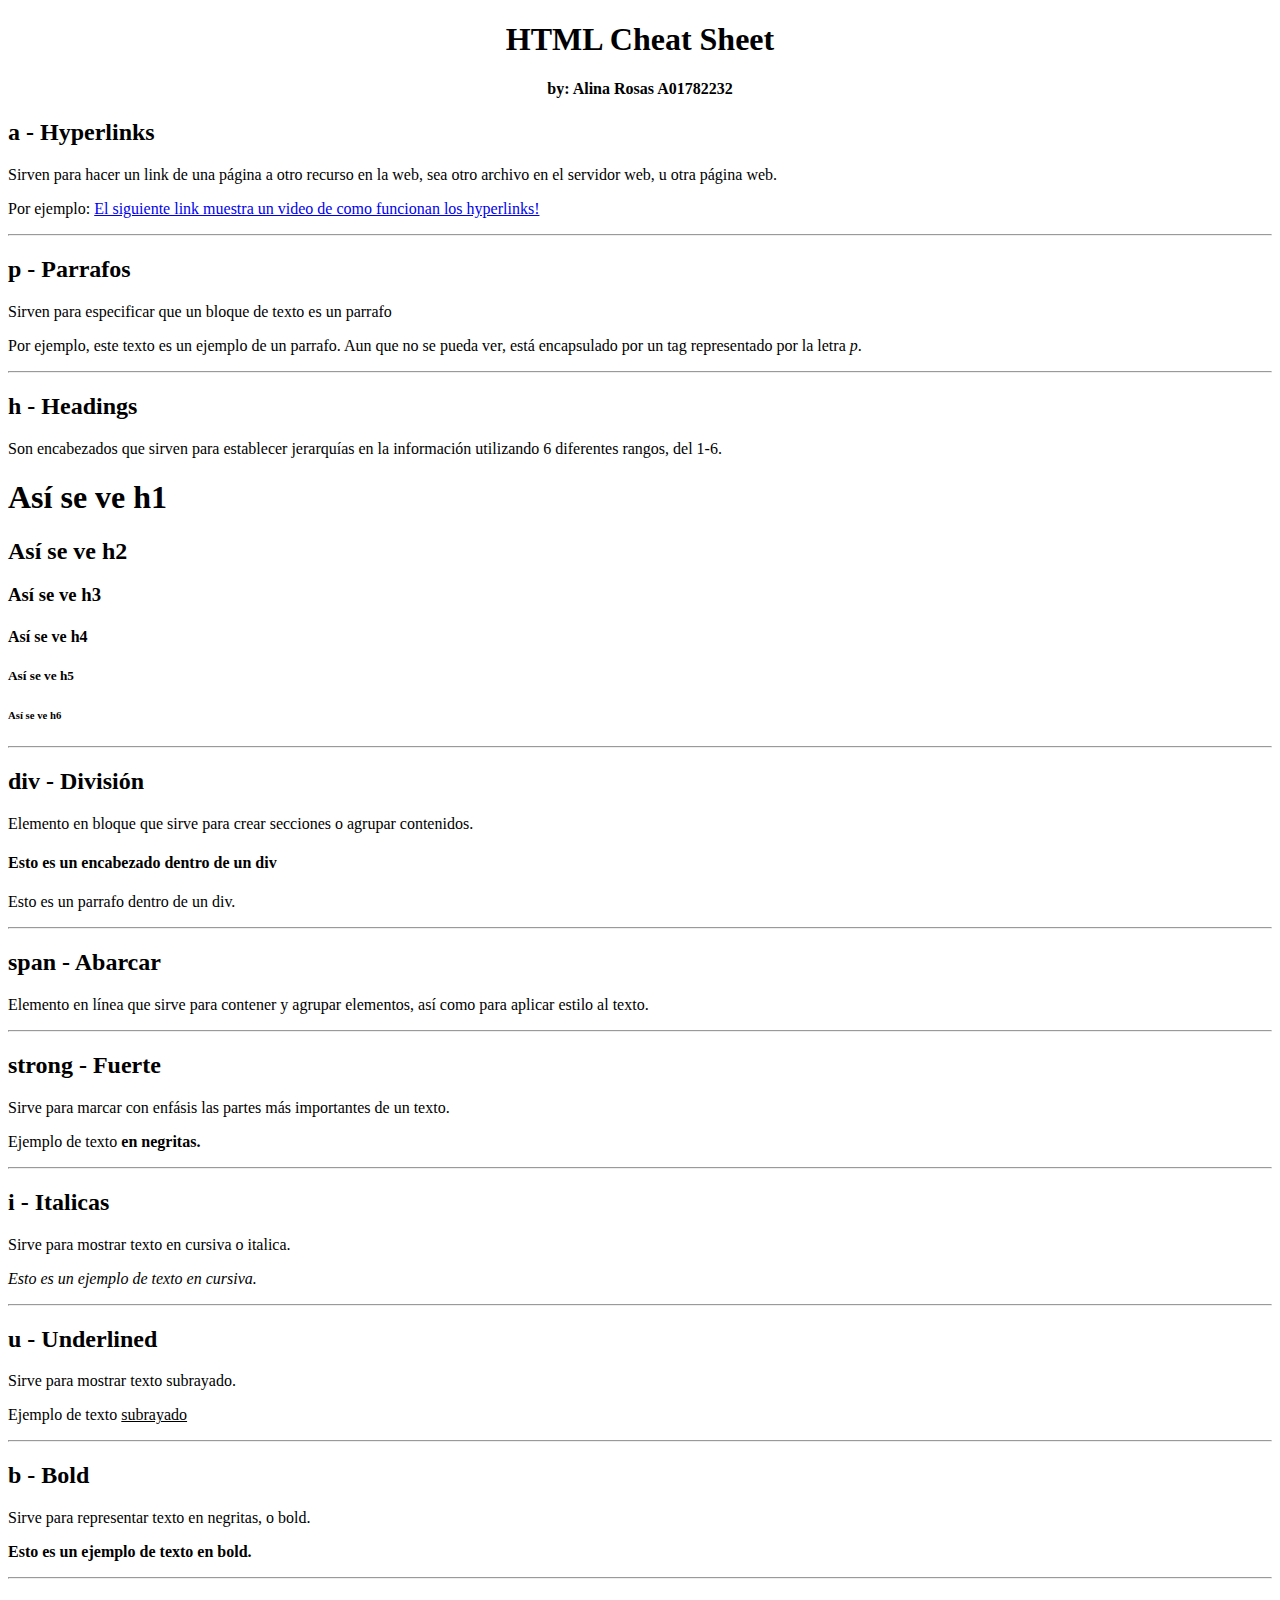
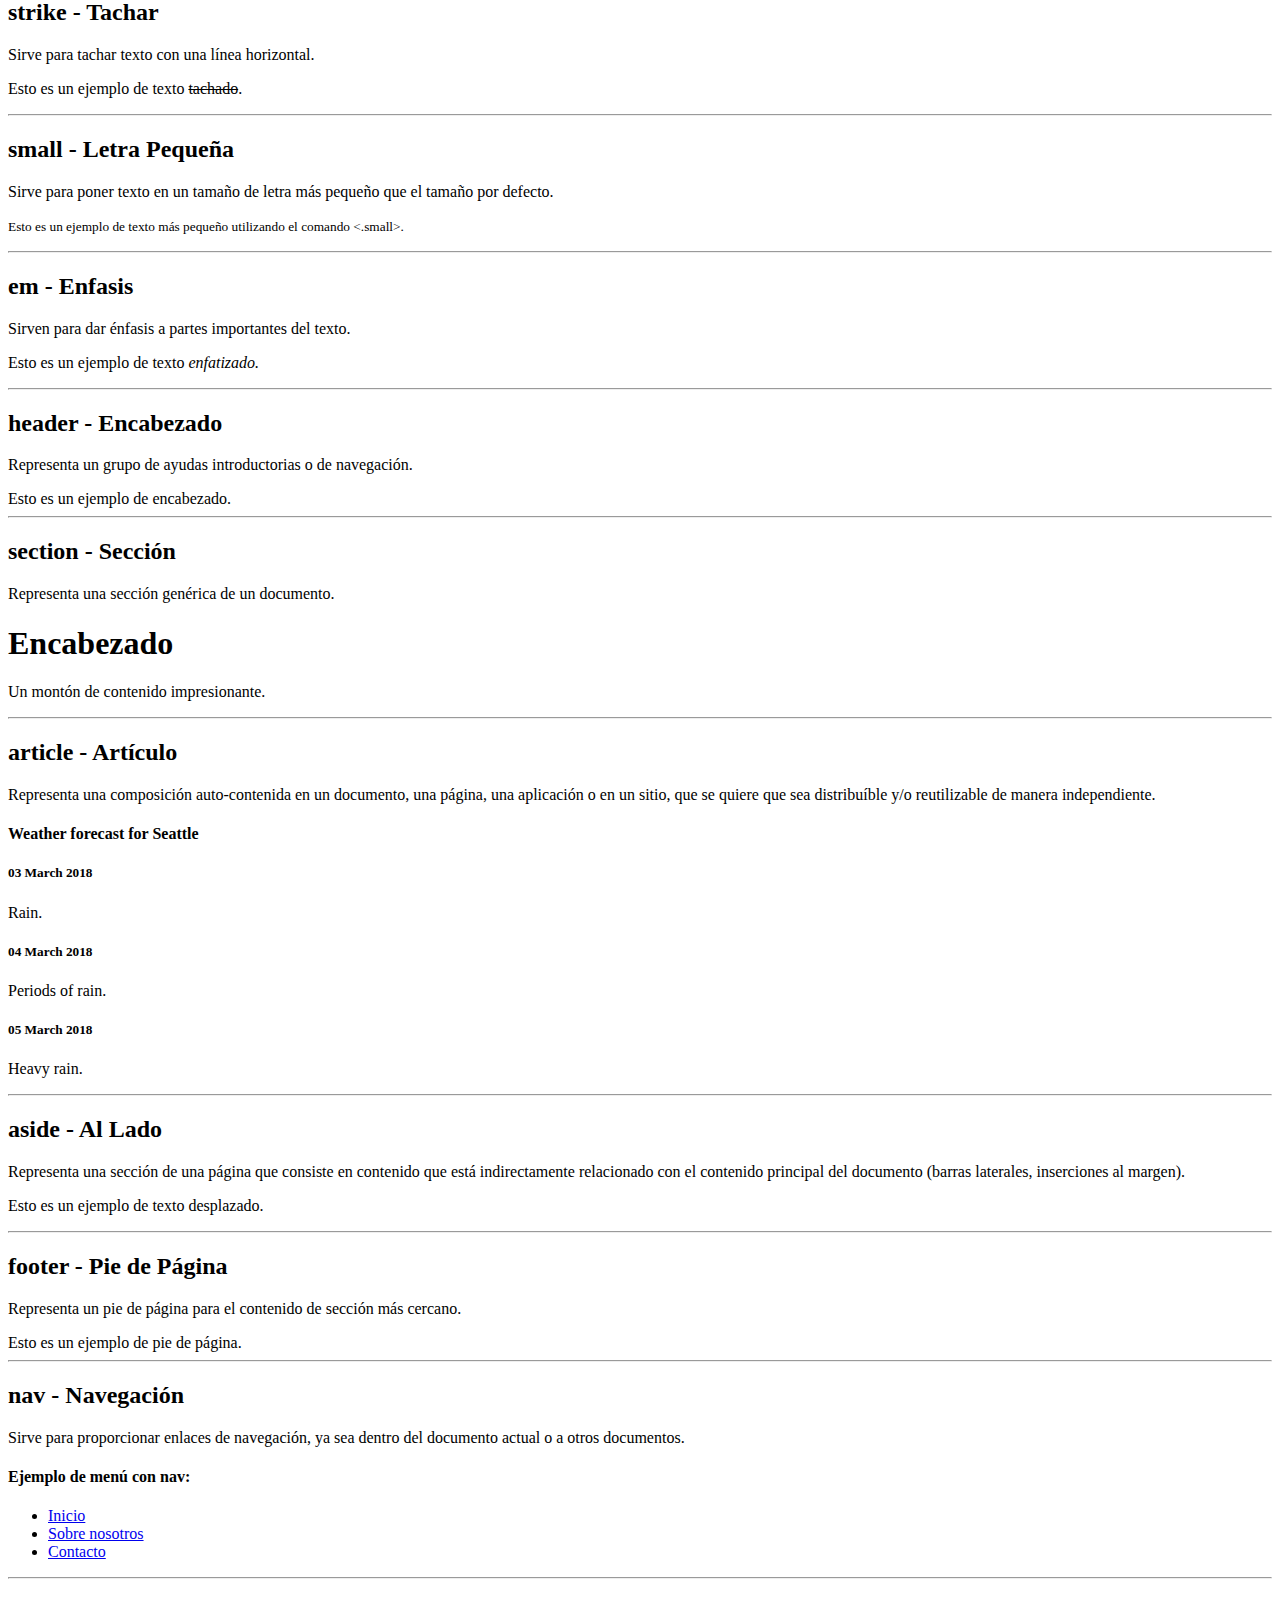
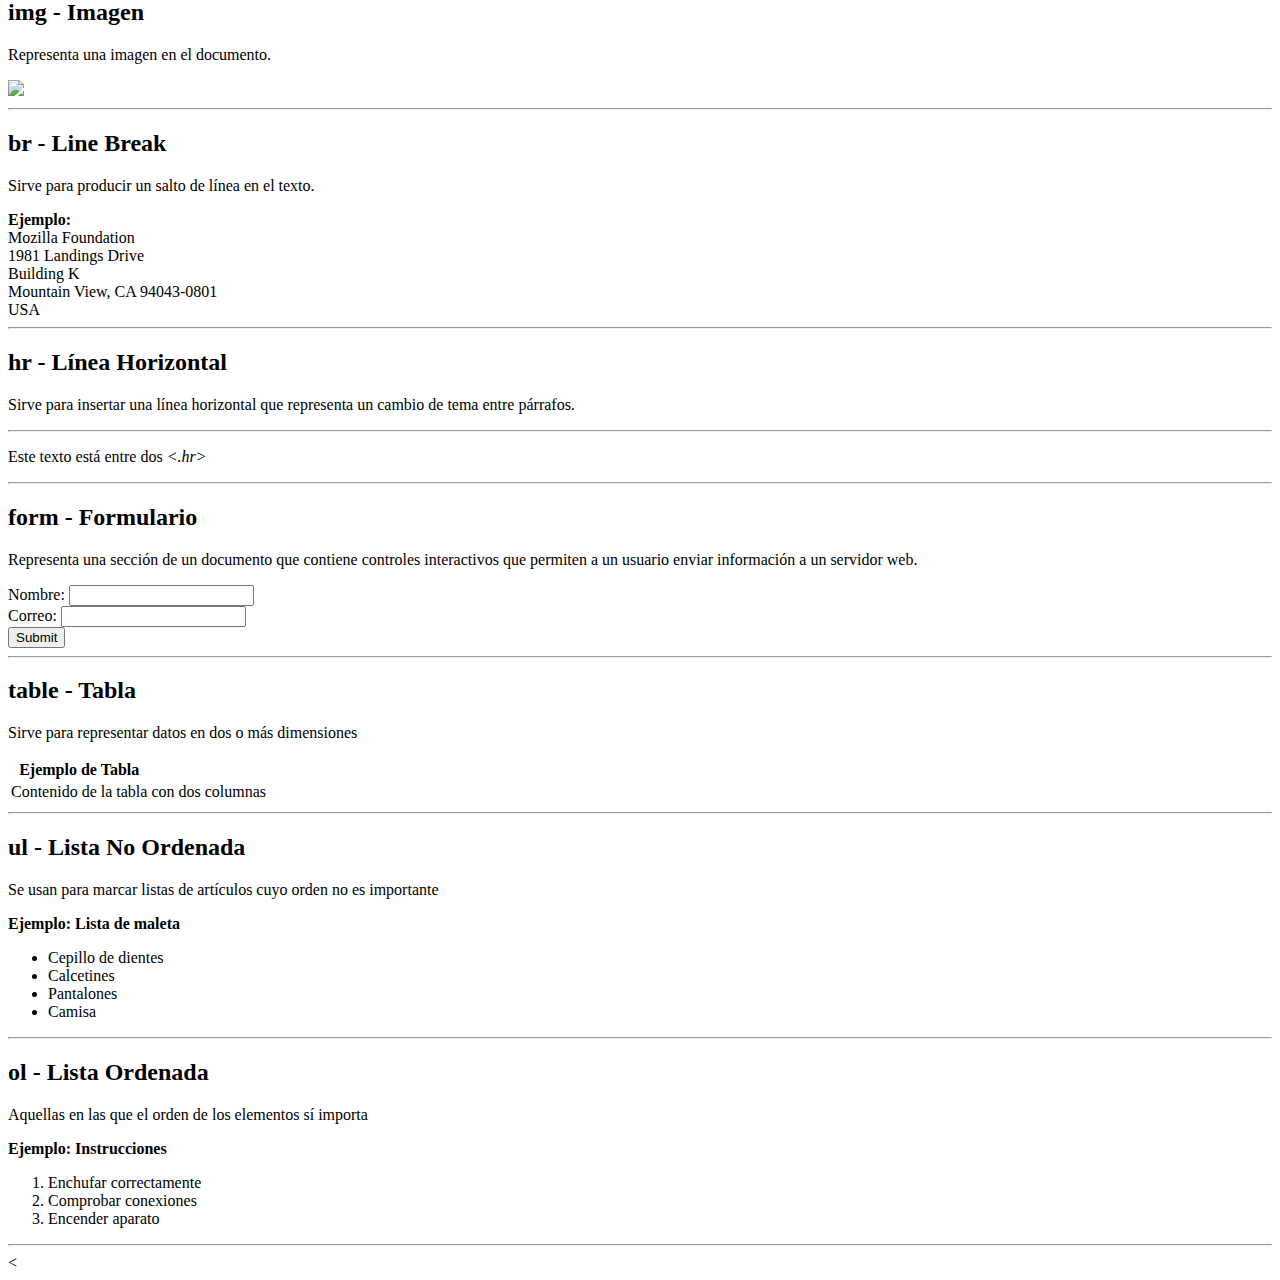
==== html-cheatsheet.html @ 4aa460b9 "Update and rename html-cheetsheet.html to html-cheatsheet.html" ====
<!DOCTYPE html>
<html lang="en">
<head>
    <meta charset="UTF-8">
    <title>Document</title>
</head>

<body>
    <h1> <center> HTML Cheat Sheet </center></h1>
    <h4><center>by: Alina Rosas A01782232</center></h4>

    <h2>a - Hyperlinks</h2>
    <p>Sirven para hacer un link de una página a otro recurso en la web, sea otro archivo en el servidor web, u otra p&aacute;gina web.</p>
    <p>Por ejemplo: <a href="https://tinyurl.com/4wnrkkzx">El siguiente link muestra un video de como funcionan los hyperlinks!</a></p>
    <hr>

    <h2> p - Parrafos</h2>
    <p>Sirven para especificar que un bloque de texto es un parrafo</p>
    <p>Por ejemplo, este texto es un ejemplo de un parrafo. Aun que no se pueda ver, está encapsulado por un tag representado por la letra <i>p</i>.</p>
    <hr>

    <h2> h - Headings</h2>
    <p>Son encabezados que sirven para establecer jerarquías en la información utilizando 6 diferentes rangos, del 1-6.</p>
    <h1> Así se ve h1</h1>
    <h2> Así se ve h2</h2>
    <h3> Así se ve h3</h3>
    <h4> Así se ve h4</h4>
    <h5> Así se ve h5</h5>
    <h6> Así se ve h6</h6>
    <hr>

    <h2> div - División </h2>
    <p>Elemento en bloque que sirve para crear secciones o agrupar contenidos.</p>
    <div>
        <h4>Esto es un encabezado dentro de un div</h4>
        <p>Esto es un parrafo dentro de un div.</p>
      </div>
    <hr>

    <h2> span - Abarcar</h2>
    <p>Elemento en línea que sirve para contener y agrupar elementos, así como para aplicar estilo al texto.</p>
    <hr>

    <h2> strong - Fuerte</h2>
    <p>Sirve para marcar con enfásis las partes más importantes de un texto.</p>
    <p> Ejemplo de texto <strong>en negritas.</strong></p>
    <hr>

    <h2> i - Italicas</h2>
    <p>Sirve para mostrar texto en cursiva o italica.</p>
    <p><i>Esto es un ejemplo de texto en cursiva.</i></p>
    <hr>

    <h2> u - Underlined</h2>
    <p>Sirve para mostrar texto subrayado.</p>
    <p>Ejemplo de texto <u>subrayado</u></p>
    <hr>
        
    <h2> b - Bold</h2>
    <p>Sirve para representar texto en negritas, o bold.</p>
    <p><b>Esto es un ejemplo de texto en bold.</b></p>
    <hr>

    <h2> strike - Tachar</h2>
    <p>Sirve para tachar texto con una línea horizontal.</p>
    <p>Esto es un ejemplo de texto <strike>tachado</strike>.</p>
    <hr>

    <h2> small - Letra Pequeña</h2>
    <p>Sirve para poner texto en un tamaño de letra más pequeño que el tamaño por defecto.</p>
    <p><small>Esto es un ejemplo de texto más pequeño utilizando el comando <.small>.</small></p>
    <hr>

    <h2> em - Enfasis</h2>
    <p>Sirven para dar énfasis a partes importantes del texto.</p>
    <p>Esto es un ejemplo de texto <em>enfatizado.</em></p>
    <hr>

    <h2> header - Encabezado</h2>
    <p>Representa un grupo de ayudas introductorias o de navegación.</p>
    <header>Esto es un ejemplo de encabezado.</header>
    <hr>

    <h2> section - Sección</h2>
    <p>Representa una sección genérica de un documento.</p>
    <section>
        <h1>Encabezado</h1>
        <p>Un montón de contenido impresionante.</p>
      </section>
    <hr>
    
    <h2> article - Artículo</h2>
    <p>Representa una composición auto-contenida en un documento, una página, una aplicación o en un sitio, que se quiere que sea distribuíble y/o reutilizable de manera independiente.</p>
    <article class="forecast">
        <h4>Weather forecast for Seattle</h4>
        <article class="day-forecast">
            <h5>03 March 2018</h5>
            <p>Rain.</p>
        </article>
        <article class="day-forecast">
            <h5>04 March 2018</h5>
            <p>Periods of rain.</p>
        </article>
        <article class="day-forecast">
            <h5>05 March 2018</h5>
            <p>Heavy rain.</p>
        </article>
    </article>
    <hr>
    
    <h2> aside - Al Lado</h2>
    <p>Representa una sección de una página que consiste en contenido que está indirectamente relacionado con el contenido principal del documento (barras laterales, inserciones al margen).</p>
    <p><aside>Esto es un ejemplo de texto desplazado.</aside></p>
    <hr>

    <h2> footer - Pie de Página</h2>
    <p>Representa un pie de página para el contenido de sección más cercano.</p>
    <footer>Esto es un ejemplo de pie de página.</footer>
    <hr>

    <h2> nav - Navegación</h2>
    <p>Sirve para proporcionar enlaces de navegación, ya sea dentro del documento actual o a otros documentos.</p>
    <nav class="menu">
        <h4>Ejemplo de menú con nav:</h4>
        <ul>
          <li><a href="#">Inicio</a></li>
          <li><a href="#">Sobre nosotros</a></li>
          <li><a href="#">Contacto</a></li>
        </ul>
      </nav>
    <hr>
    
    <h2> img - Imagen</h2>
    <p>Representa una imagen en el documento.</p>
    <img src="https://www.creativefabrica.com/wp-content/uploads/2021/08/29/Blank-square-polaroid-photo-frame-Graphics-16516584-2-580x386.png">
    <hr>
    
    <h2> br - Line Break</h2>
    <p>Sirve para producir un salto de línea en el texto.</p>
    <b>Ejemplo:</b><br>
    Mozilla Foundation<br>
    1981 Landings Drive<br>
    Building K<br>
    Mountain View, CA 94043-0801<br>
    USA
    <hr>
    
    <h2> hr - Línea Horizontal</h2>
    <p>Sirve para insertar una línea horizontal que representa un cambio de tema entre párrafos.</p>
    <hr>
    <p>Este texto está entre dos <i><.hr></i> </p>
    <hr>
    
    <h2> form - Formulario</h2>
    <p>Representa una sección de un documento que contiene controles interactivos que permiten a un usuario enviar información a un servidor web.</p>
    <form action="" method="get" class="form-example">
        <div class="form-example">
          <label for="name">Nombre: </label>
          <input type="text" name="name" id="name" required>
        </div>
        <div class="form-example">
          <label for="email">Correo: </label>
          <input type="email" name="email" id="email" required>
        </div>
        <div class="form-example">
          <input type="submit" value="Submit">
        </div>
      </form>
    <hr>
    
    <h2> table - Tabla</h2>
    <p>Sirve para representar datos en dos o más dimensiones</p>
    <table>
        <thead>
            <th>Ejemplo de Tabla</th>
        </thead>
        <tbody>
            <tr>
                <td>Contenido de la tabla</td>
                <td>con dos columnas</td>
            </tr>
        </tbody>
    </table>
    <hr>
    
    <h2> ul - Lista No Ordenada</h2>
    <p>Se usan para marcar listas de artículos cuyo orden no es importante</p>
    <b>Ejemplo: Lista de maleta</b>
    <ul>
        <li> Cepillo de dientes </li>
        <li> Calcetines </li>
        <li> Pantalones </li>
        <li> Camisa </li>
    </ul>
    <hr>
    
    <h2> ol - Lista Ordenada </h2>
    <p>Aquellas en las que el orden de los elementos sí importa</p>
    <b>Ejemplo: Instrucciones</b>
    <ol>
        <li>Enchufar correctamente</li>
        <li>Comprobar conexiones</li>
        <li>Encender aparato</li>
    </ol>
    <hr>
  
<</html>
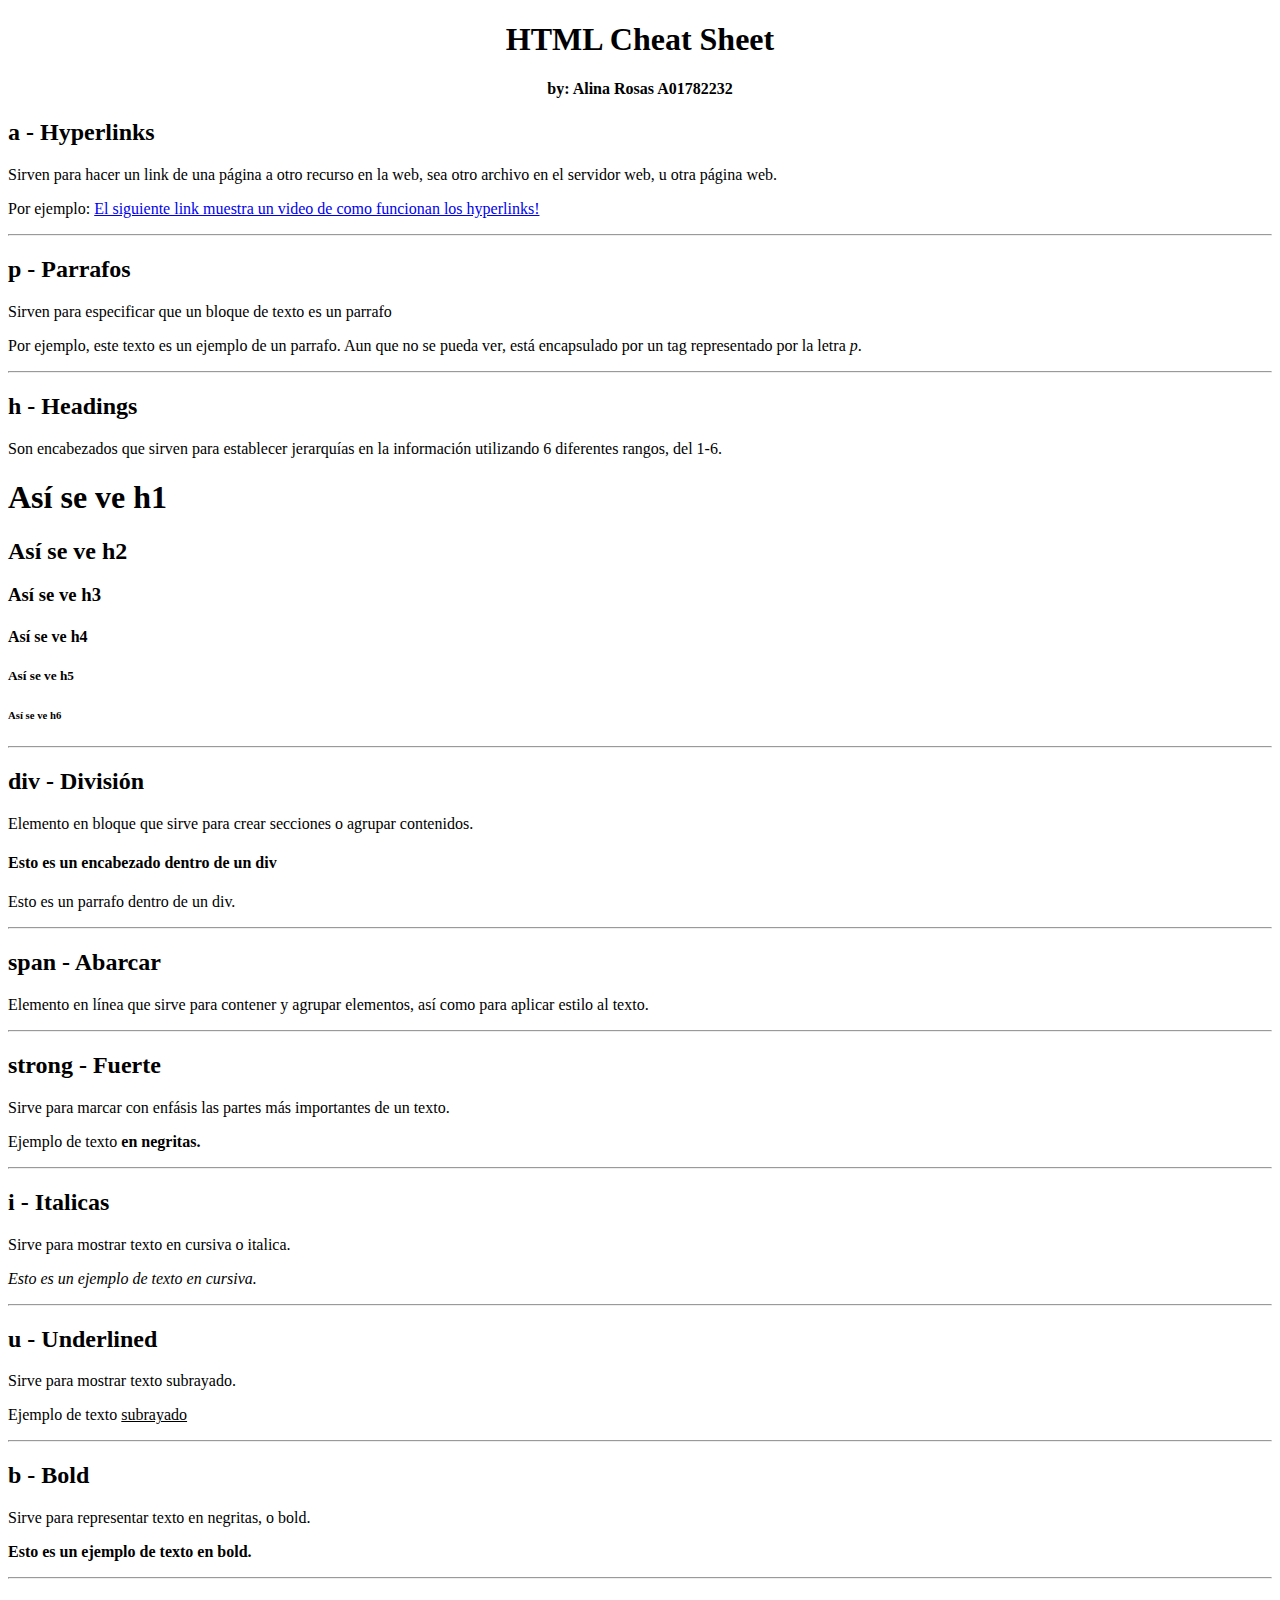
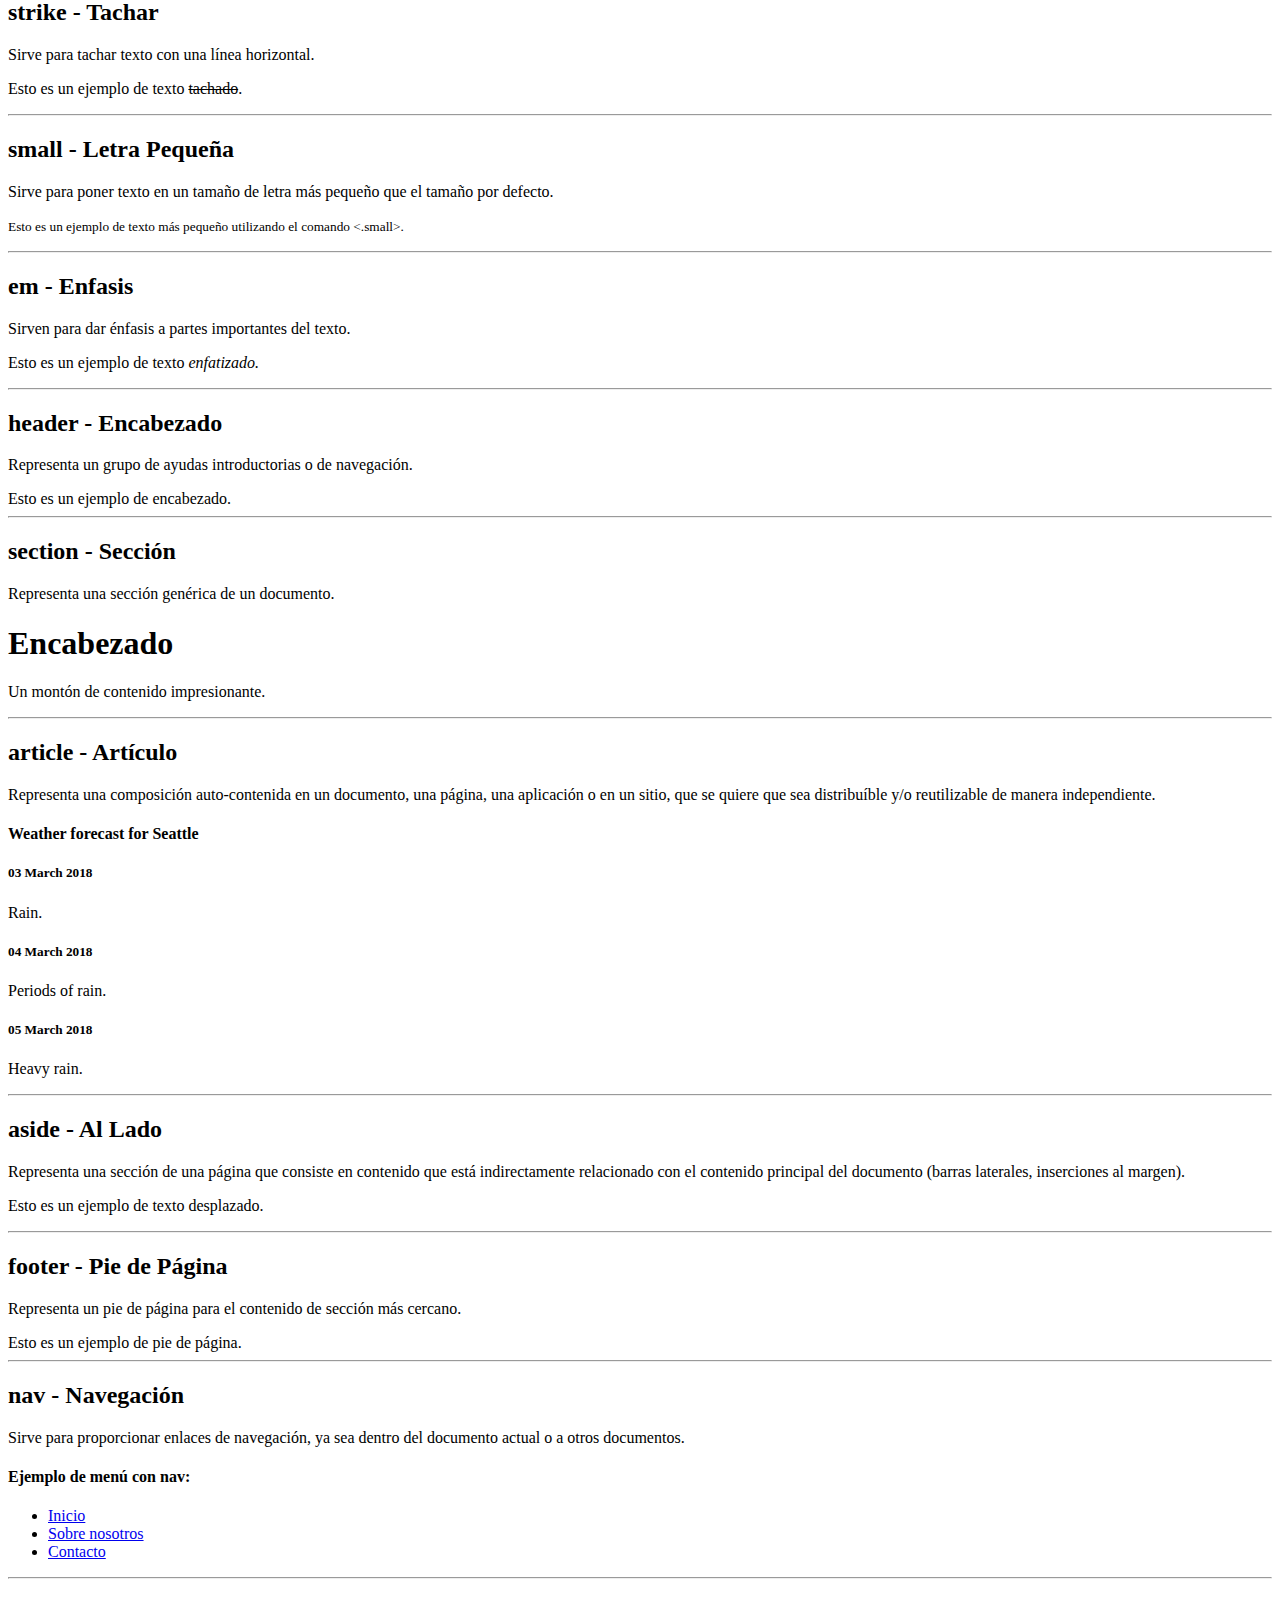
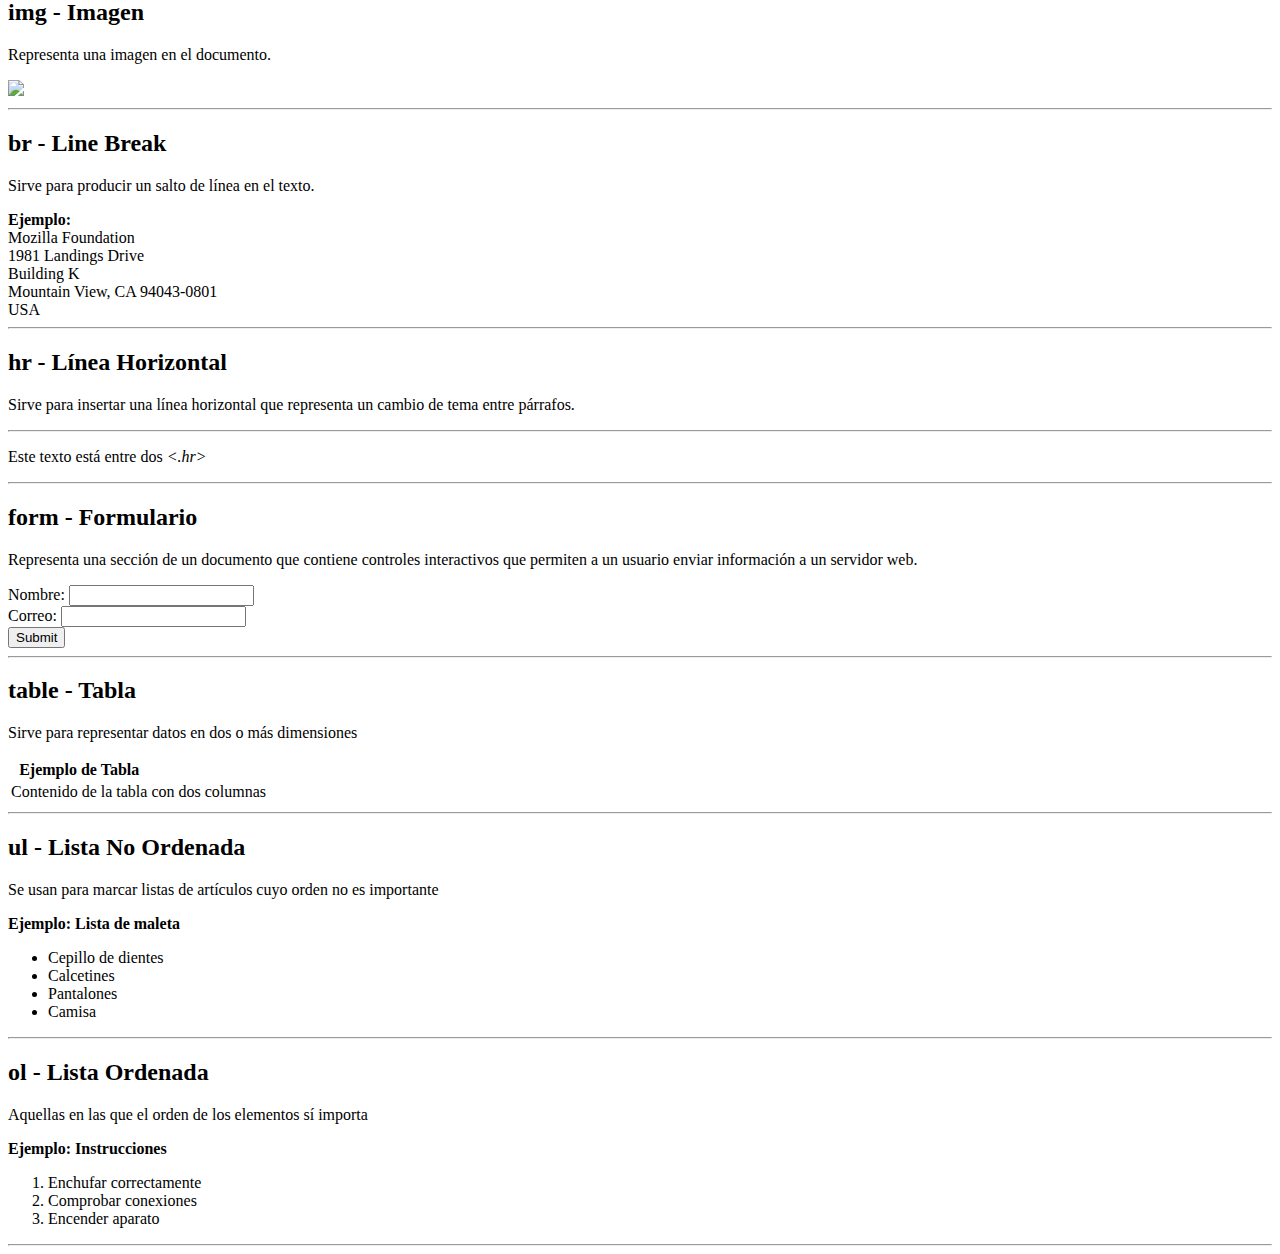
==== commit cb3ce7f7: "Update html-cheatsheet.html" ====
--- a/html-cheatsheet.html
+++ b/html-cheatsheet.html
@@ -204,4 +204,4 @@
     </ol>
     <hr>
   
-<</html>
+</html>
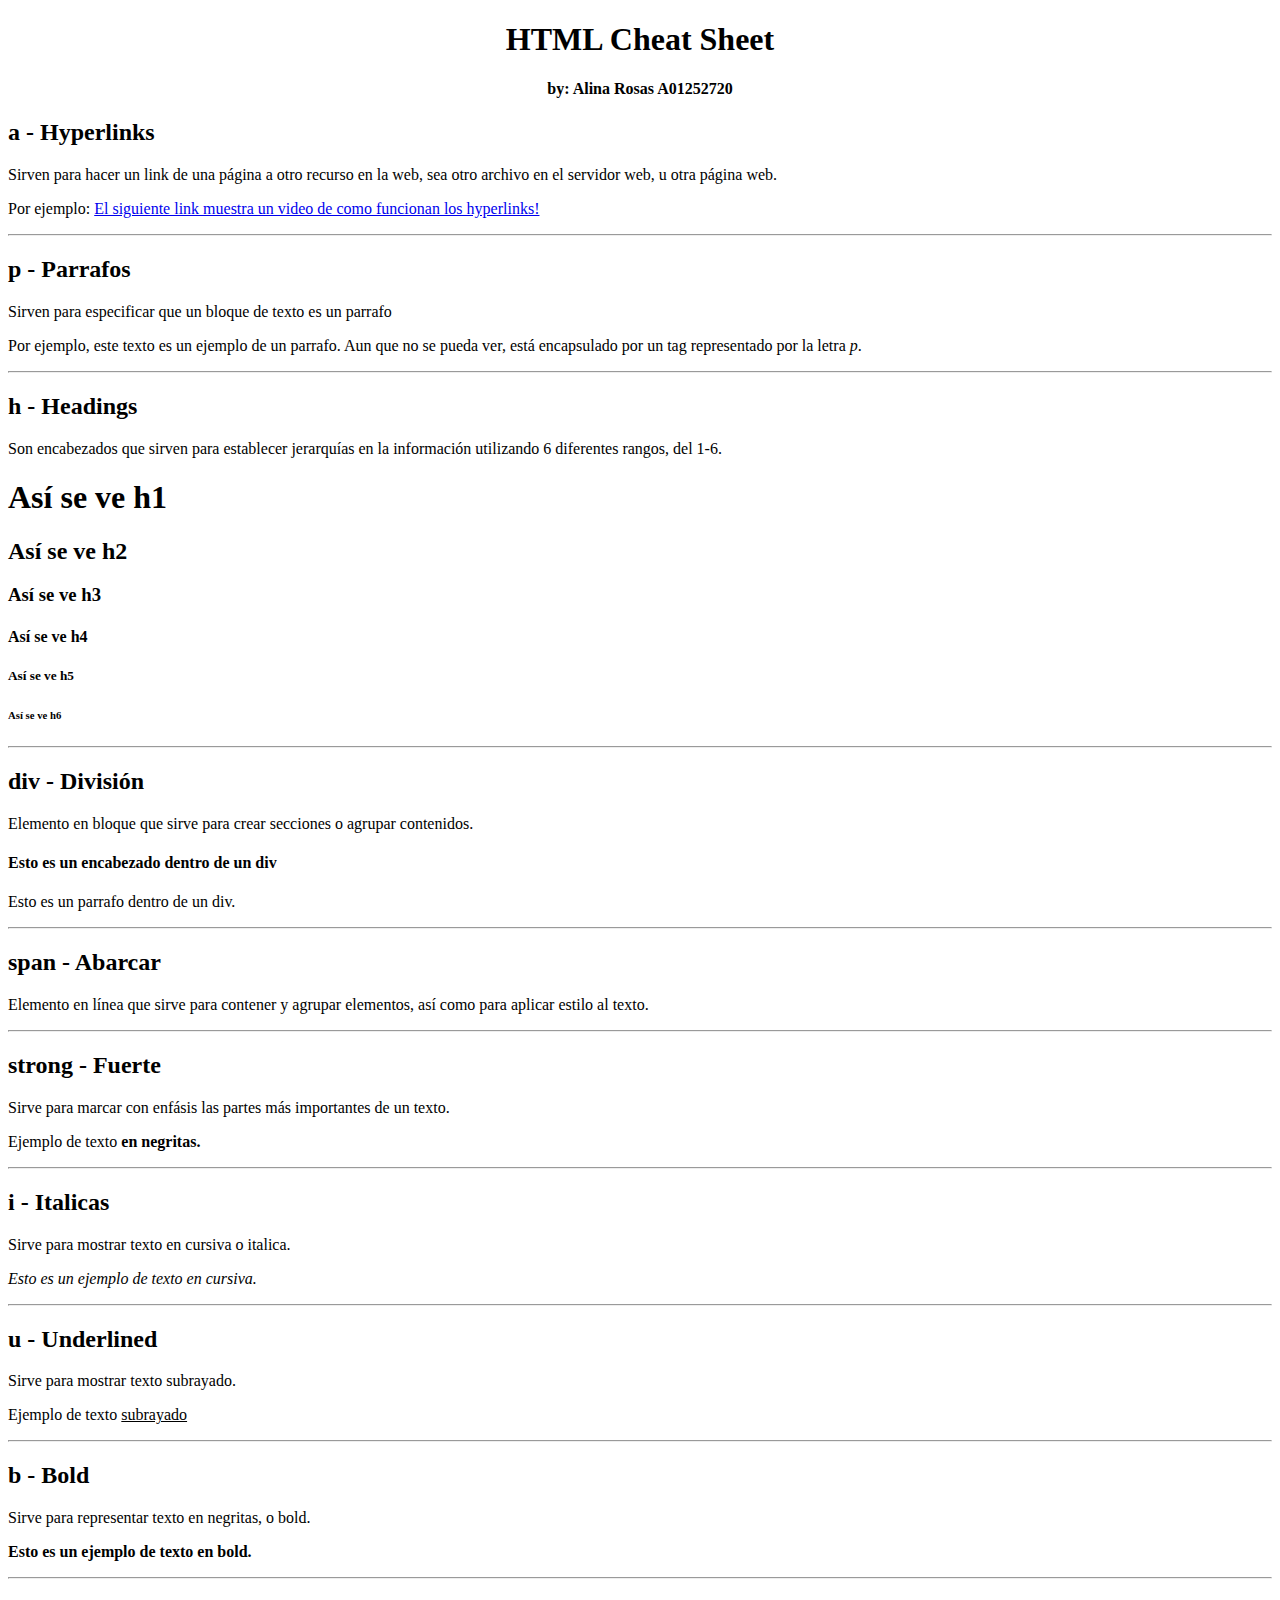
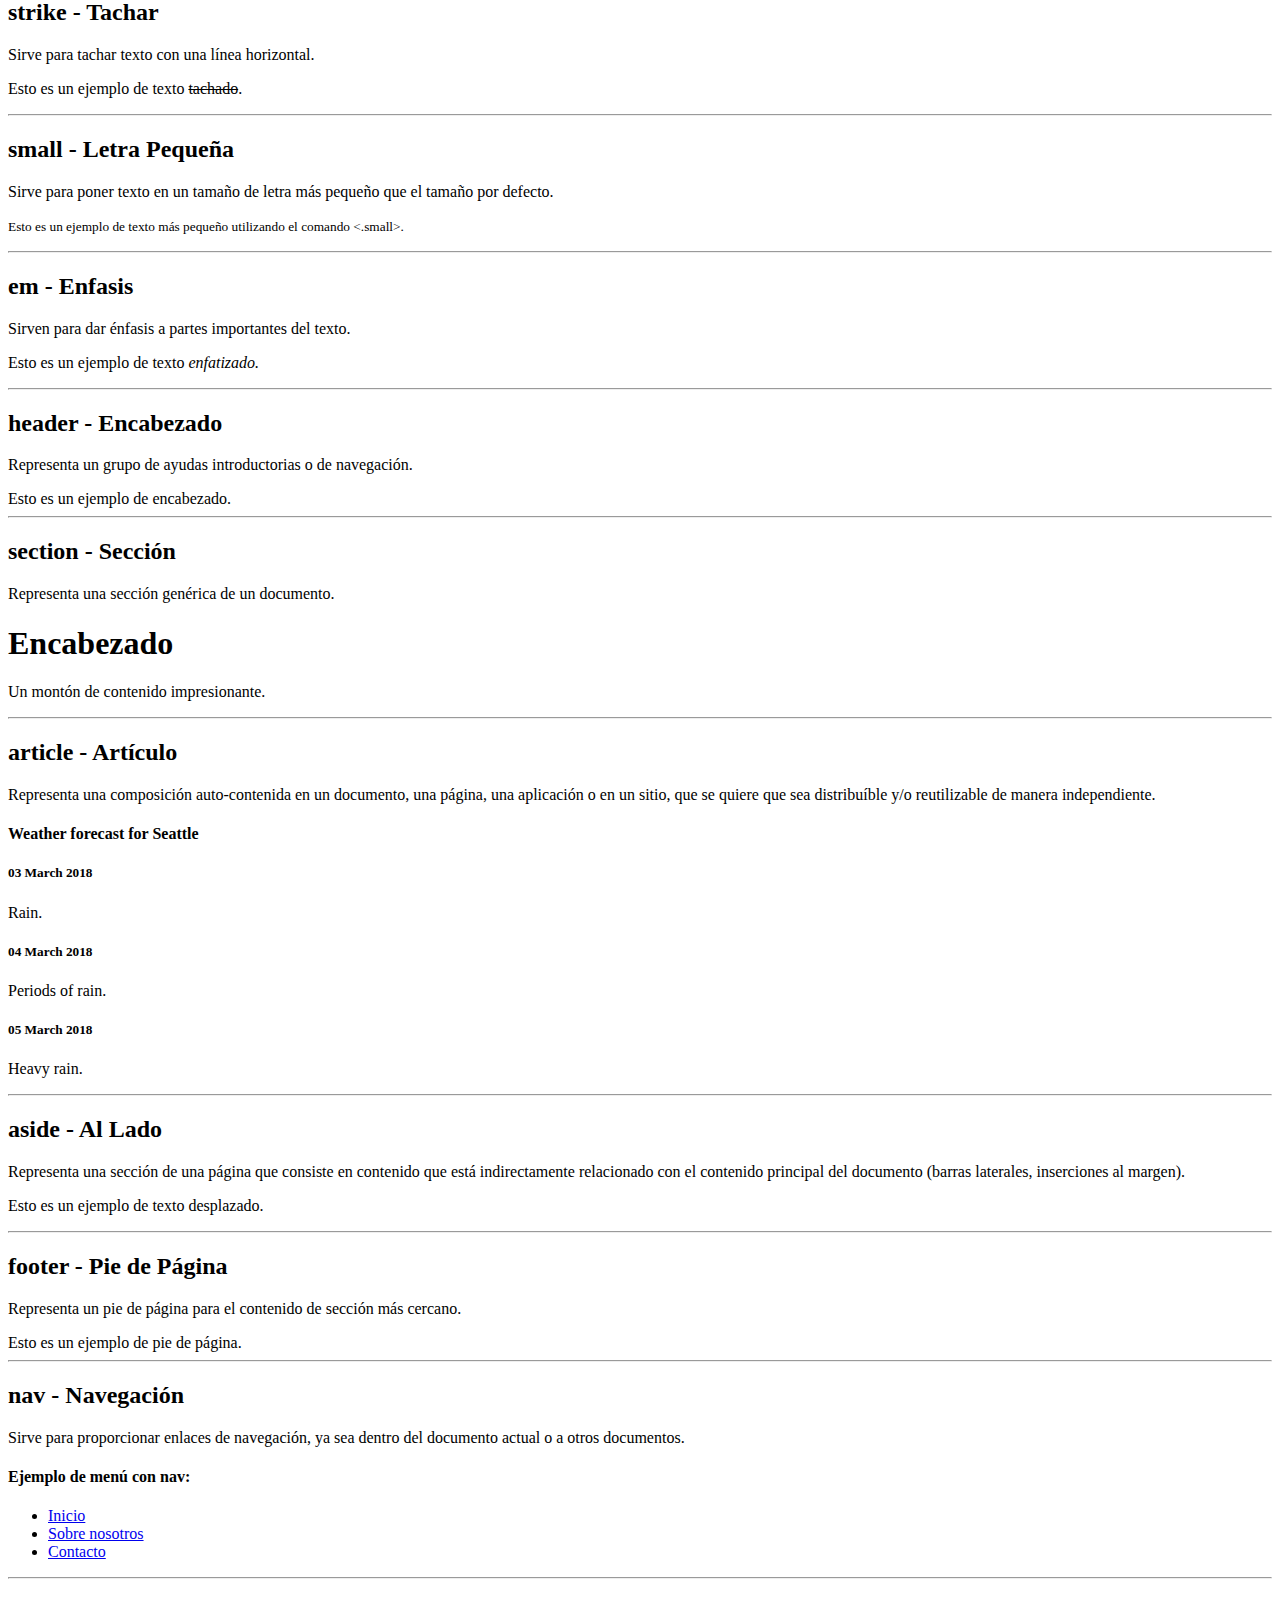
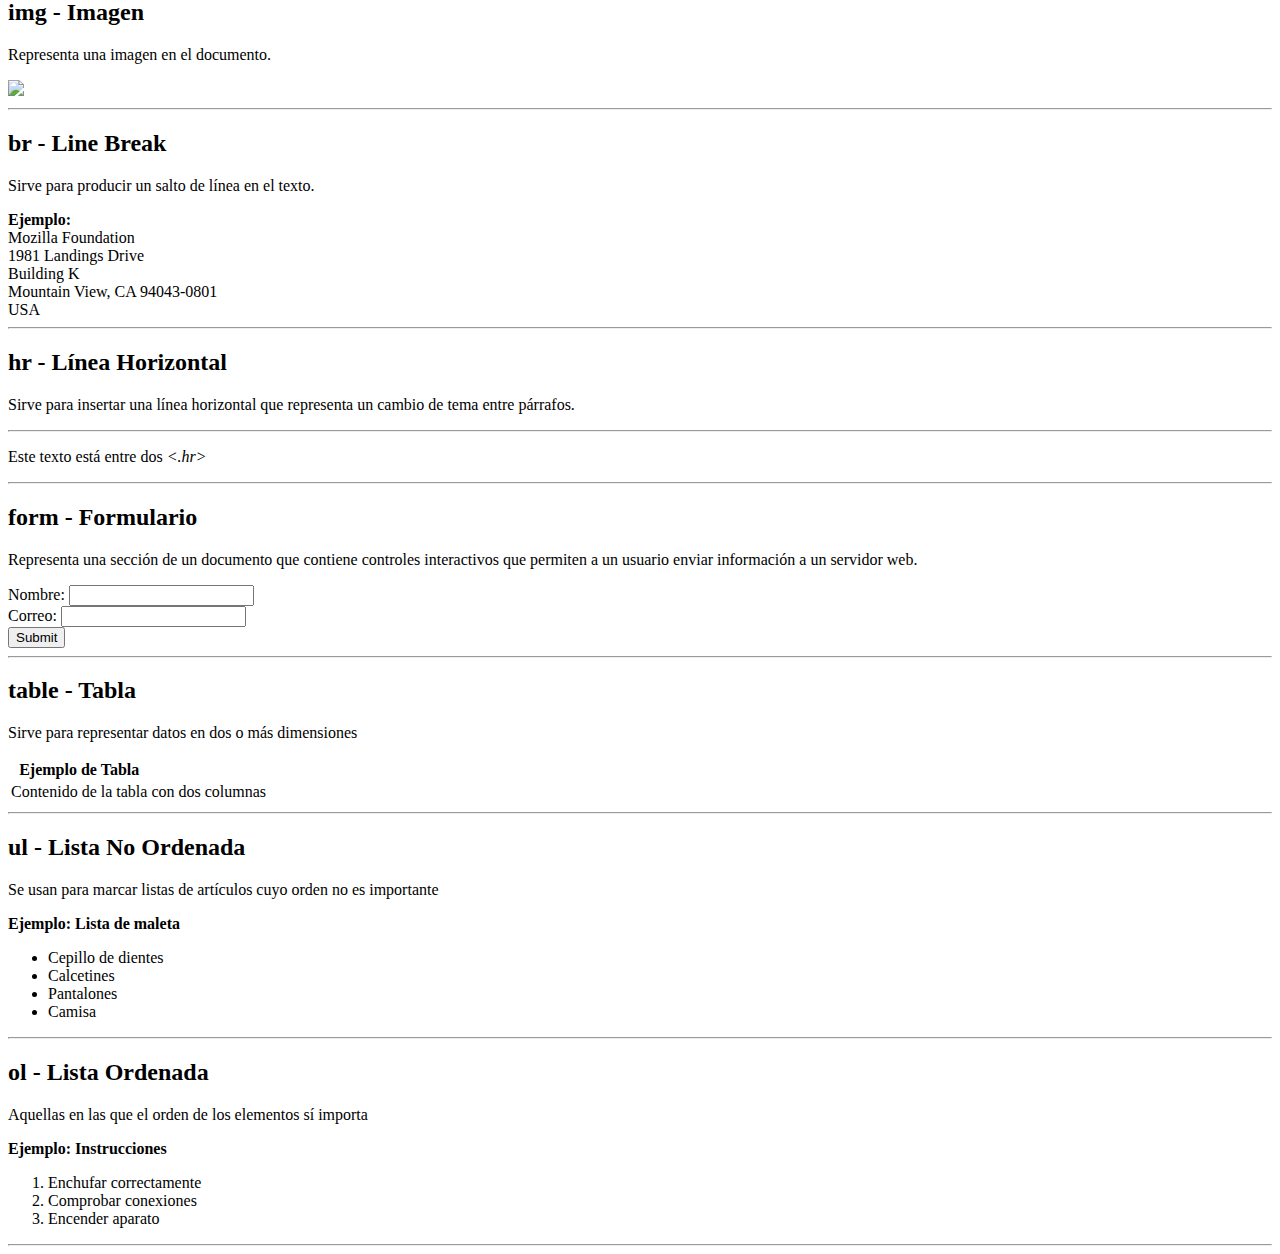
==== commit 735ae7c3: "Update html-cheatsheet.html" ====
--- a/html-cheatsheet.html
+++ b/html-cheatsheet.html
@@ -7,7 +7,7 @@
 
 <body>
     <h1> <center> HTML Cheat Sheet </center></h1>
-    <h4><center>by: Alina Rosas A01782232</center></h4>
+    <h4><center>by: Alina Rosas A01252720</center></h4>
 
     <h2>a - Hyperlinks</h2>
     <p>Sirven para hacer un link de una página a otro recurso en la web, sea otro archivo en el servidor web, u otra p&aacute;gina web.</p>
